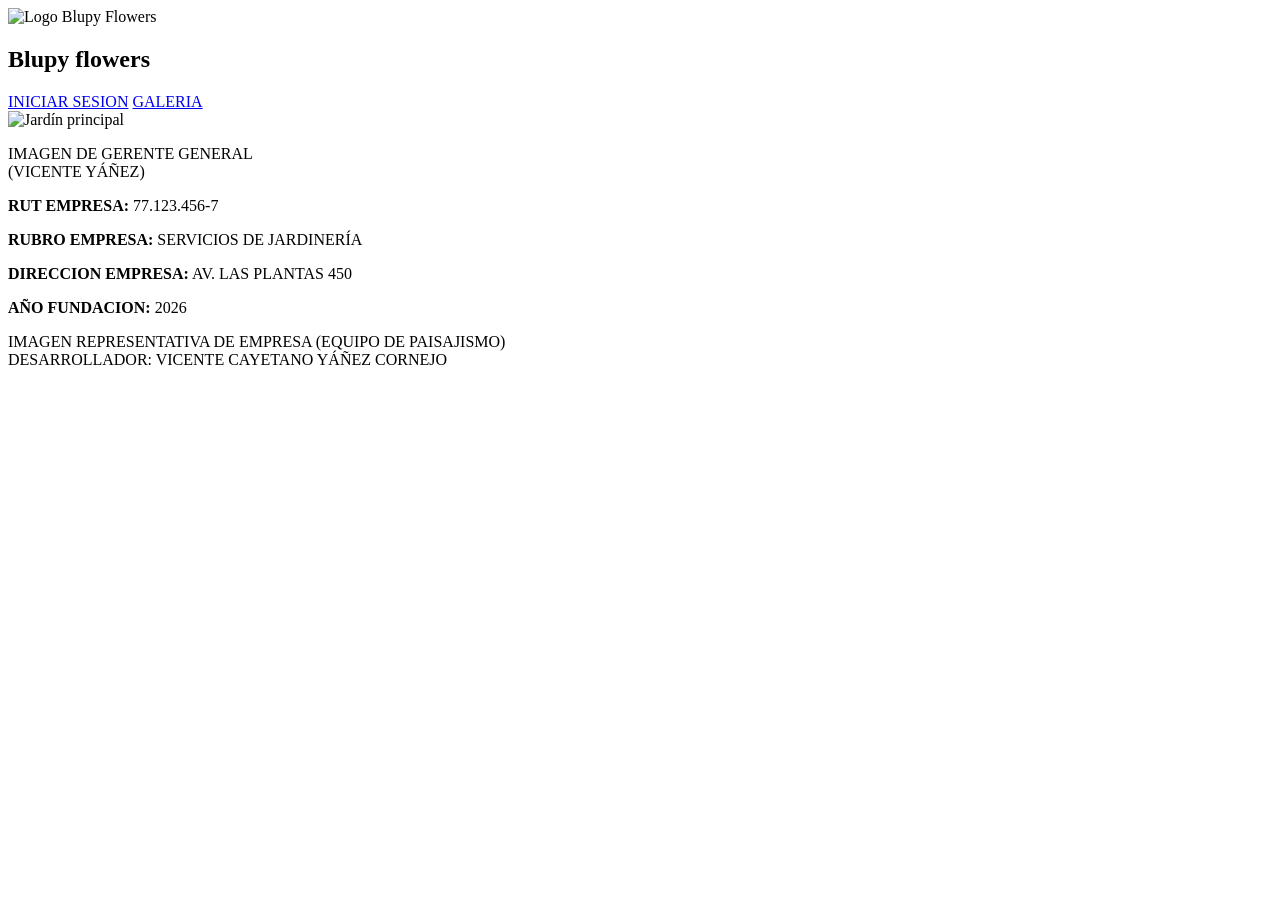
==== index.html @ 8fcd311e "Avance de index" ====
<!DOCTYPE html>
<html lang="es">
<head>
    <meta charset="UTF-8">
    <title>Blupy flowers | Inicio</title>
    <link rel="stylesheet" href="css/style.css">
</head>
<body>
<header>
    <div class="logo-container">
        <img src="img/Logo.png" alt="Logo Blupy Flowers">
    </div>
    <h2>Blupy flowers</h2>
    <nav class="nav-links">
        <a href="login.html">INICIAR SESION</a>
        <a href="galeria.html">GALERIA</a>
    </nav>
</header>

<main>
    <img src="img/imagen-principal.jpg" class="banner" alt="Jardín principal">

    <section class="info-flex">
        <div class="perfil">
            <p>IMAGEN DE GERENTE GENERAL<br>(VICENTE YÁÑEZ)</p>
        </div>
        <div class="datos">
            <p><strong>RUT EMPRESA:</strong> 77.123.456-7</p>
            <p><strong>RUBRO EMPRESA:</strong> SERVICIOS DE JARDINERÍA</p>
            <p><strong>DIRECCION EMPRESA:</strong> AV. LAS PLANTAS 450</p>
            <p><strong>AÑO FUNDACION:</strong> 2026</p>
        </div>
    </section>

    <section class="representativa">
        IMAGEN REPRESENTATIVA DE EMPRESA (EQUIPO DE PAISAJISMO)
    </section>
</main>

<footer>
    DESARROLLADOR: VICENTE CAYETANO YÁÑEZ CORNEJO
</footer>
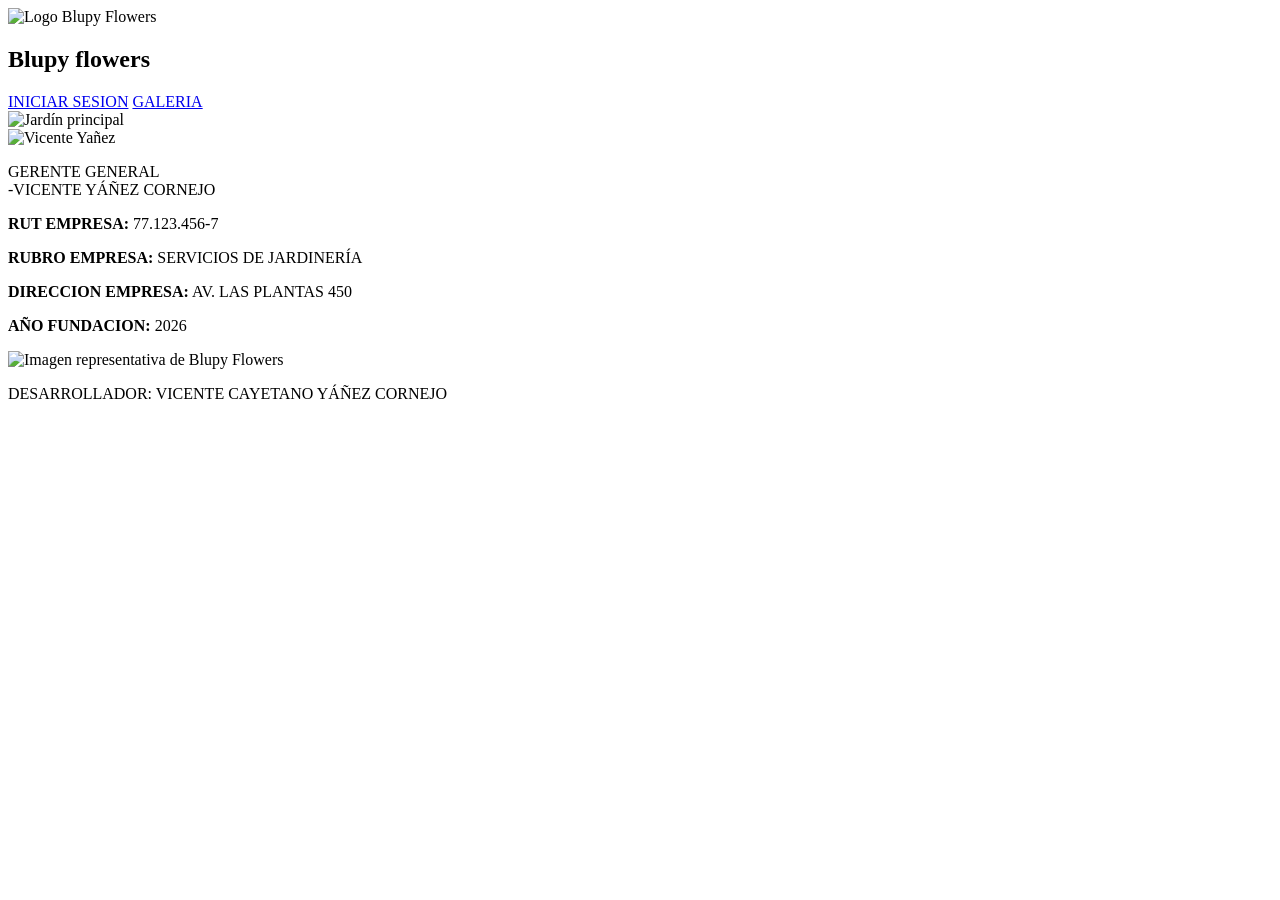
==== commit 282b2d8b: "Index Terminado" ====
--- a/index.html
+++ b/index.html
@@ -22,7 +22,8 @@
 
     <section class="info-flex">
         <div class="perfil">
-            <p>IMAGEN DE GERENTE GENERAL<br>(VICENTE YÁÑEZ)</p>
+            <img src="img/Gerente-foto.png" alt="Vicente Yañez">
+            <p>GERENTE GENERAL<br>-VICENTE YÁÑEZ CORNEJO</p>
         </div>
         <div class="datos">
             <p><strong>RUT EMPRESA:</strong> 77.123.456-7</p>
@@ -33,10 +34,12 @@
     </section>
 
     <section class="representativa">
-        IMAGEN REPRESENTATIVA DE EMPRESA (EQUIPO DE PAISAJISMO)
+        <img src="img/Jardineria.central.png" alt="Imagen representativa de Blupy Flowers">
     </section>
 </main>
 
 <footer>
-    DESARROLLADOR: VICENTE CAYETANO YÁÑEZ CORNEJO
-</footer>+        <p>DESARROLLADOR: VICENTE CAYETANO YÁÑEZ CORNEJO</p>
+    </footer>
+</body>
+</html>
